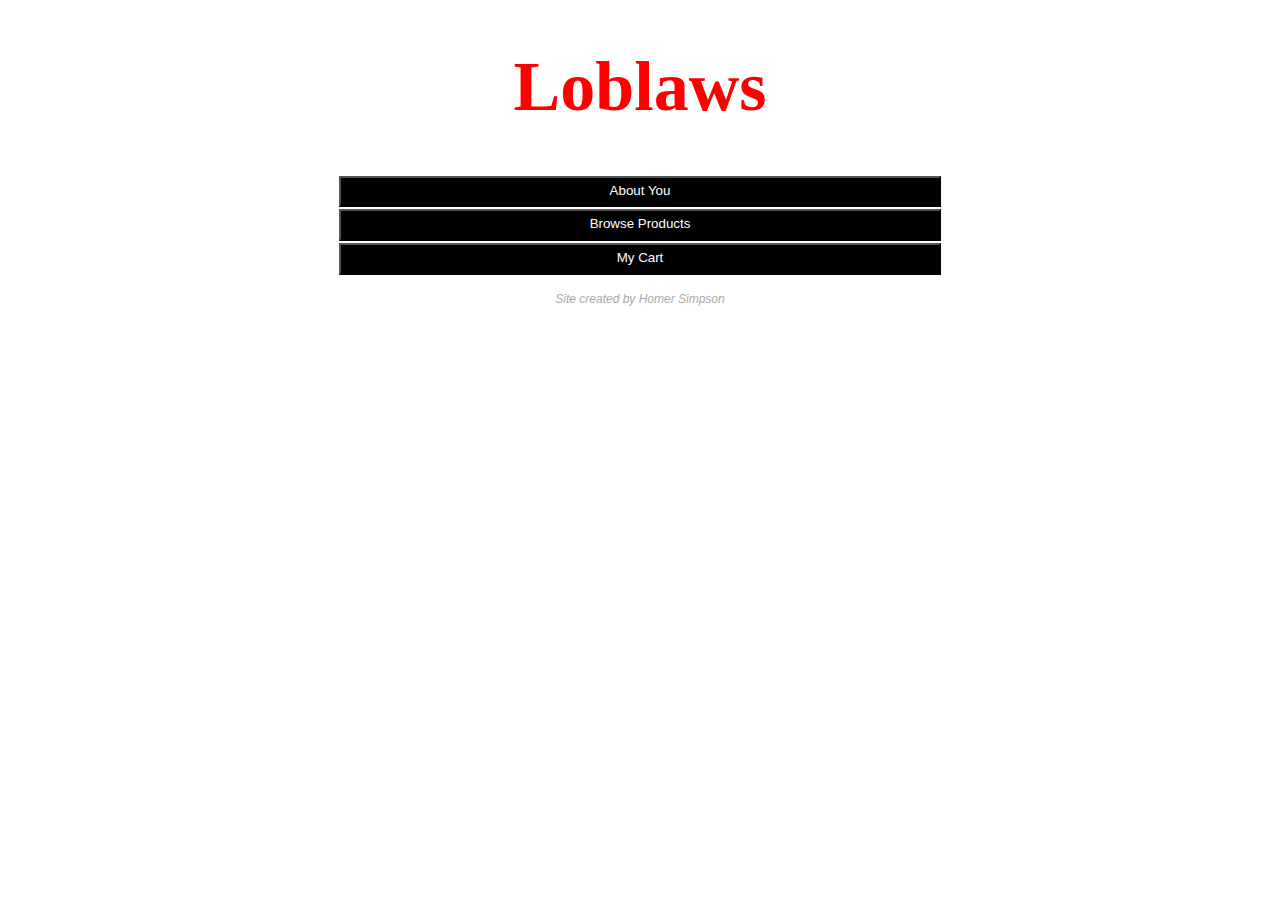
==== Lab3/index.html @ de429c5e "Did lab 3" ====
<!DOCTYPE html>
<html>
<head>
	<link href="styles/style.css" rel="stylesheet" type="text/css">
</head>

<body onload="populateListProductChoices()">

<h1> Loblaws </h1>

<div class="centerbutton">
	<button class="tablinks" onclick="openInfo(event, 'Client')">About You</button>
</div>
<div class="thingamabob">
	<div id="Client" class="tabcontent">
	  <h3>Client Information</h3>
	  <p>Select all that apply:</p>
		Choose a Category:
		<br>
		<input type="checkbox" id="lactoseSelect" name = "lactoseSelect" onchange="populateListProductChoices()">Lactose Intolerant</input><br>
		<input type="checkbox" id="nutSelect" name = "nutSelect" onchange="populateListProductChoices()">Nut Alergy</input><br>
		<input type="checkbox" id="organicSelect" name = "organicSelect" onchange="populateListProductChoices()">Organic only</input><br>
	</div>
</div>

<div class="centerbutton">
	<button class="tablinks" onclick="openInfo(event, 'Products')">Browse Products</button>
<div class="thingamabob">
	<div id="Products" class="tabcontent">
	  <h3>Your targeted products</h3>
	  <p>We preselected products based on your restrictions.</p>
		 Choose items to buy:
		 <div id="displayProduct"></div>
		 <button id="addCart" type="button" class="block" onclick="selectedItems()">
			Add selected items to cart.
		</button>
	</div>
</div>

<div class="centerbutton">
	<button class="tablinks" onclick="openInfo(event, 'Cart')">My Cart</button>
</div>
<div class="thingamabob">
	<div id="Cart" class="tabcontent">
	  <h3>Cart</h3>
	  <p>Here is your cart:</p>
	  <div id="displayCart"></div>
		<br>
		<div id="checkout" class="checkout">
			<label>Would you like pickup or delivery?</label><br>
			<input type = "radio" id = "pickup" name = "pickupordelivery" onclick= "pickupordelivery('pickup')" value = "pickup">
	    <label for="pickup">Pickup</label>
	    <input type = "radio" id = "delivery" name = "pickupordelivery" onclick= "pickupordelivery('delivery')" value = "delivery">
	    <label for="delivery">Delivery</label>
			<br>
			<div id="pickupOptions" hidden="true">
				<label>Pickup Time: </label>
				<input type="time">
			</div>
			<div id="deliveryOptions" hidden="true">
				<label>Delivery Address: </label>
				<input type="text">
			</div>
		</div>
		<button id="Checkout" class="block">Checkout</button>
	</div>


</div>

<footer>
	<p id="signature">Site created by Homer Simpson</p>
</footer>

<script src="scripts/groceries.js"></script>
<script src="scripts/main.js"></script>

</body>
</html>
---- Lab3/styles/style.css ----
/* This style sheet is taken from  https://www.w3schools.com/howto/howto_js_tabs.asp> */

/* Style the tab */
.tab {
  overflow: hidden;
  border: 1px solid #ccc;
  background-color: #f1f1f1;
  align-items: center;
  text-align: center;
  width: 600px;
  margin-left: auto;
  margin-right: auto;
}

.tablinks {
  background-color: black;
  color: white;
  margin-left: auto;
  margin-right: auto;
  padding-top: 0px;
  font-family: sans-serif;
  line-height: 2;
  margin-left: auto;
  width: 602px;
  cursor: pointer;
}

h1 {
  color: red;
  text-align: center;
  font-size: 70px;
}

h3 {
  text-align: center;
}

.thingamabob {
  background-color: lightgrey;
  color: black;
  margin-left: auto;
  margin-right: auto;
  padding-top: 0px;
  font-family: sans-serif;
  line-height: 2;
  margin-left: auto;
  width: 602px;
}

.centerbutton {
  margin-left: auto;
  margin-right: auto;
  font-family: sans-serif;
  line-height: 2;
  width: 602px;
}

/* Change background color of buttons on hover */
.tab button:hover {
  background-color: #ddd;
}

/* Create an active/current tablink class */
.tab button.active {
  background-color: #ccc;
}


/* Style the tab content */
.tabcontent {
  display: none;
  padding: 6px 12px;
  border-top: none;
}

#signature {
  text-align: center;
  color: darkgrey;
  font-style: italic;
  font-size: 75%;
}
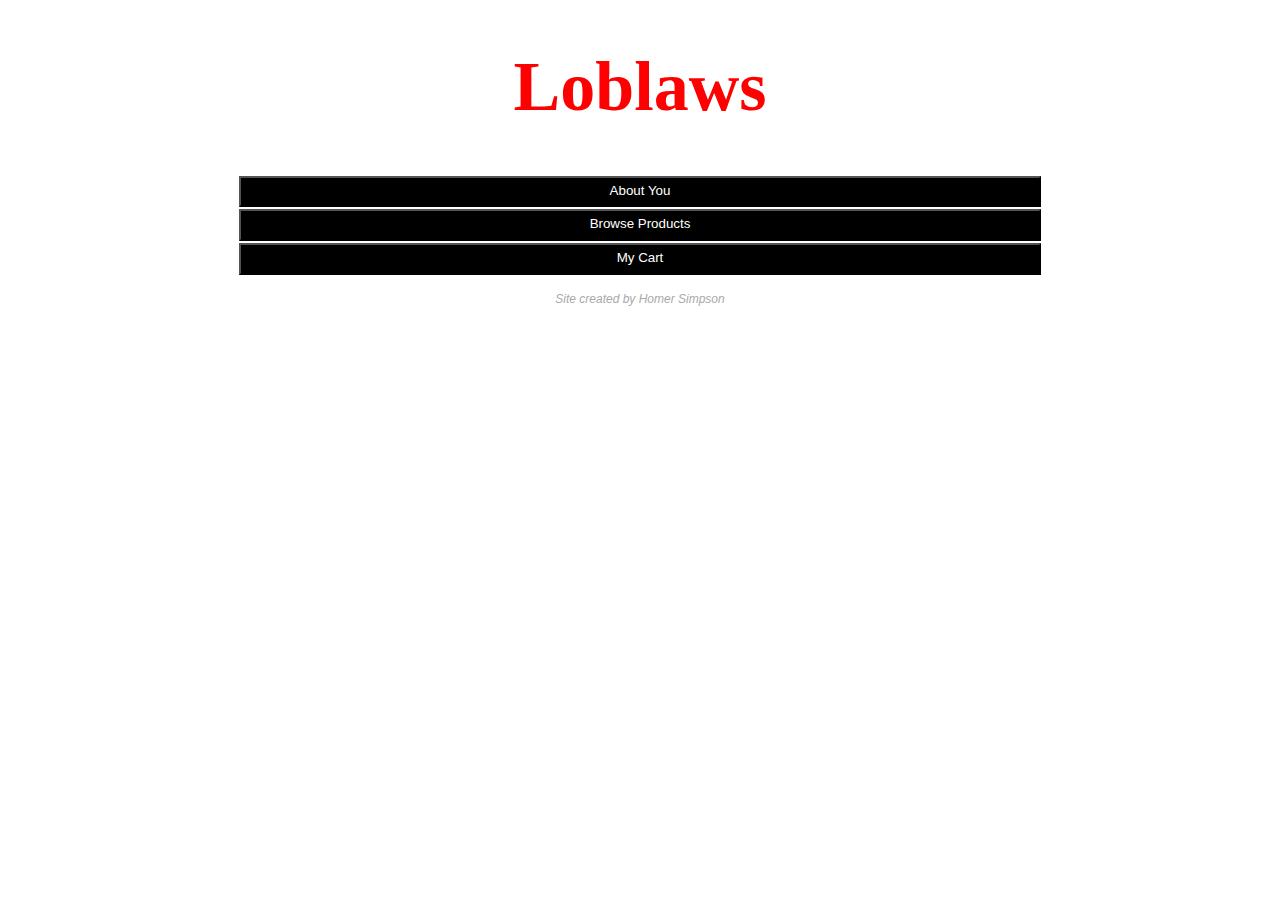
==== commit b240e1ed: "Made it look nice" ====
--- a/Lab3/index.html
+++ b/Lab3/index.html
@@ -17,9 +17,9 @@
 	  <p>Select all that apply:</p>
 		Choose a Category:
 		<br>
-		<input type="checkbox" id="lactoseSelect" name = "lactoseSelect" onchange="populateListProductChoices()">Lactose Intolerant</input><br>
-		<input type="checkbox" id="nutSelect" name = "nutSelect" onchange="populateListProductChoices()">Nut Alergy</input><br>
-		<input type="checkbox" id="organicSelect" name = "organicSelect" onchange="populateListProductChoices()">Organic only</input><br>
+		<label><input type="checkbox" id="lactoseSelect" name = "lactoseSelect" onchange="populateListProductChoices()">Lactose Intolerant</input></label><br>
+		<label><input type="checkbox" id="nutSelect" name = "nutSelect" onchange="populateListProductChoices()">Nut Alergy</input></label><br>
+		<label><input type="checkbox" id="organicSelect" name = "organicSelect" onchange="populateListProductChoices()">Organic only</input></label><br>
 	</div>
 </div>
 
@@ -28,12 +28,9 @@
 <div class="thingamabob">
 	<div id="Products" class="tabcontent">
 	  <h3>Your targeted products</h3>
-	  <p>We preselected products based on your restrictions.</p>
+	  <p>We preselected products based on your restrictions:</p>
 		 Choose items to buy:
-		 <div id="displayProduct"></div>
-		 <button id="addCart" type="button" class="block" onclick="selectedItems()">
-			Add selected items to cart.
-		</button>
+		 <div id="displayProduct" class="productGrid"></div>
 	</div>
 </div>
 
@@ -62,7 +59,7 @@
 				<input type="text">
 			</div>
 		</div>
-		<button id="Checkout" class="block">Checkout</button>
+		<button id="Checkout" class="block">Proceed to Checkout</button>
 	</div>
 
 
--- a/Lab3/styles/style.css
+++ b/Lab3/styles/style.css
@@ -7,7 +7,7 @@
   background-color: #f1f1f1;
   align-items: center;
   text-align: center;
-  width: 600px;
+  width: 800px;
   margin-left: auto;
   margin-right: auto;
 }
@@ -21,7 +21,7 @@
   font-family: sans-serif;
   line-height: 2;
   margin-left: auto;
-  width: 602px;
+  width: 802px;
   cursor: pointer;
 }
 
@@ -44,7 +44,7 @@
   font-family: sans-serif;
   line-height: 2;
   margin-left: auto;
-  width: 602px;
+  width: 802px;
 }
 
 .centerbutton {
@@ -52,7 +52,7 @@
   margin-right: auto;
   font-family: sans-serif;
   line-height: 2;
-  width: 602px;
+  width: 802px;
 }
 
 /* Change background color of buttons on hover */
@@ -65,6 +65,50 @@
   background-color: #ccc;
 }
 
+.productGrid {
+  display: grid;
+  grid-template-columns: 1fr 1fr 1fr;
+  gap: 10px;
+  border-radius: 10px;
+}
+
+.removefromcartbutton {
+    color: red;
+    border-radius: 10px;
+    margin-right: 5px;
+}
+
+img{
+  width: 100px;
+  height: 100px;
+  border-radius: 5px;
+  display: block;
+  margin-left: auto;
+  margin-right: auto;
+}
+
+b{
+  display: block;
+  margin-left: auto;
+  margin-right: auto;
+  text-align: center;
+  line-height: 100%;
+  padding-top: 5px;
+}
+
+.addtocartbutton{
+  display: block;
+  margin-left: auto;
+  margin-right: auto;
+  text-align: center;
+}
+
+.product {
+  background-color: darkgrey;
+  padding: 5px 5px 5px 5px;
+  align-items: center;
+  border-radius: 5px;
+}
 
 /* Style the tab content */
 .tabcontent {
